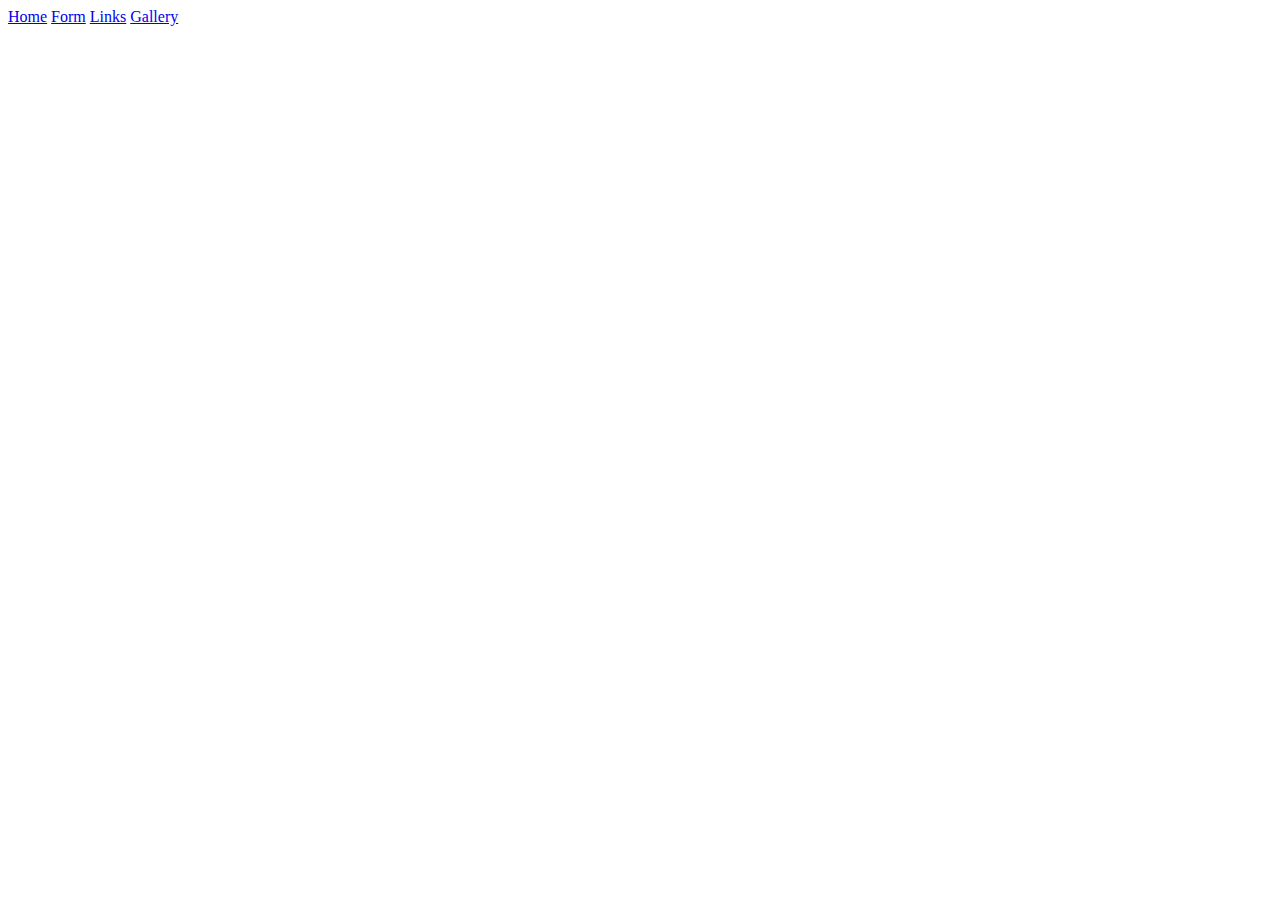
==== form.html @ f1d3cd57 "Wireframe applied" ====
<!DOCTYPE HTML>
<html>
    <head>
        <meta charset="utf-8"/>
        <link rel="stylesheet" href="layout.css"/>
        <title>Khan's website - Form</title>
    </head>
    <body>
        <div class="navbar">
            <a href="index.html">Home</a>
            <a href="form.html">Form</a>
            <a href="links.html">Links</a>
            <a href="gallery.html">Gallery</a>
        </div>
    </body>
</html>
---- layout.css ----
.navbar{

}

.box-main-body{

}

.main-body{

}
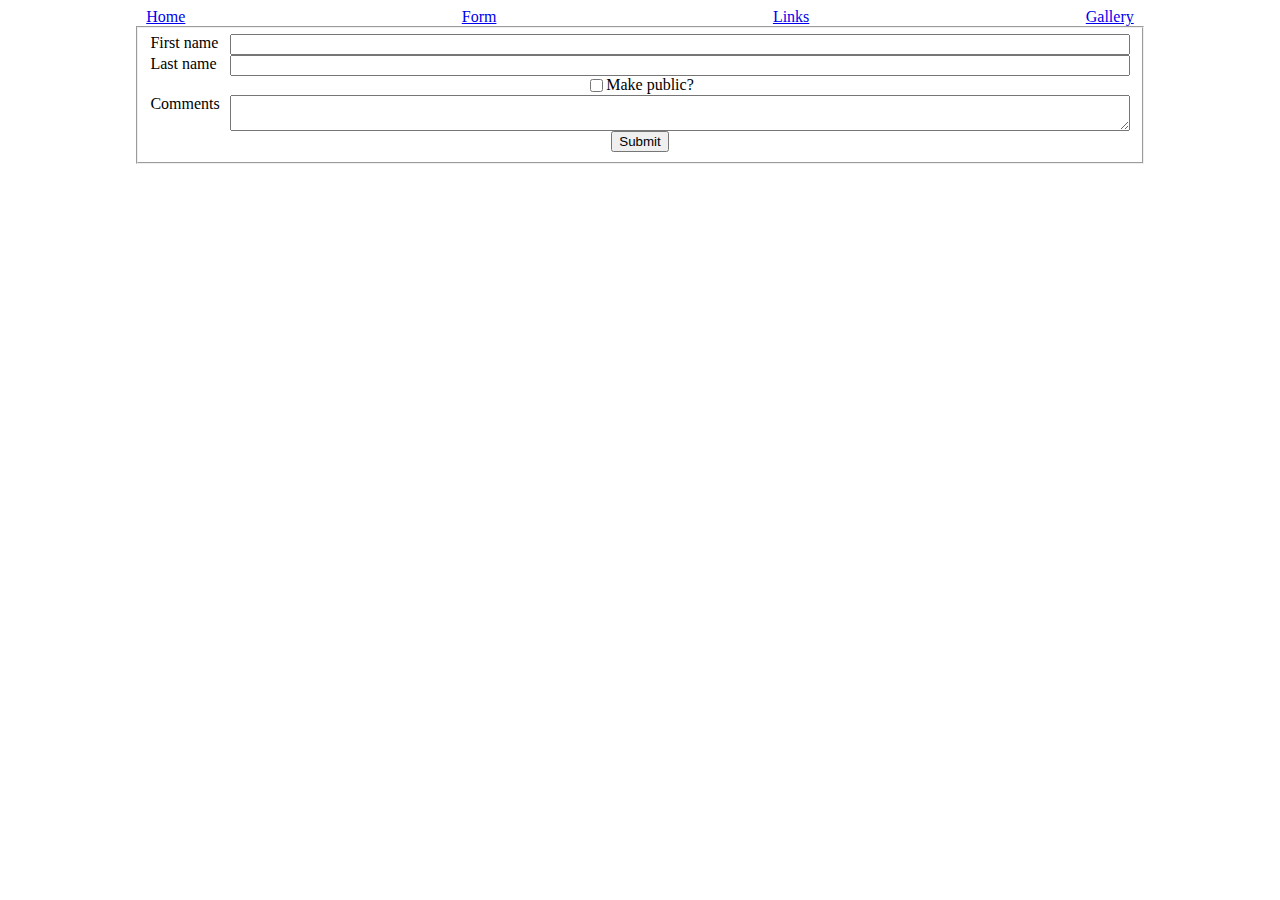
==== commit 0be140b9: "Added a message to readme.md" ====
--- a/form.html
+++ b/form.html
@@ -12,5 +12,32 @@
             <a href="links.html">Links</a>
             <a href="gallery.html">Gallery</a>
         </div>
+        <div class="box-main-body">
+            <div class="main-body">
+                <form>
+                    <fieldset>
+                        <div class="input-box">
+                            <label target="first-name">First name</label>
+                            <input type="text" id="first-name" />
+                        </div>
+                        <div class="input-box">
+                            <label target="last-name">Last name</label>
+                            <input type="text" id="last-name" />
+                        </div>
+                        <div>
+                            <input type="checkbox" id="make-public" />
+                            <label target="make-public">Make public?</label>
+                        </div>
+                        <div class="input-box">
+                            <label target="comments">Comments</label>
+                            <textarea id="comments"></textarea>
+                        </div>
+                        <div class>
+                            <button type="submit" fromtarget="_blank">Submit</button>
+                        </div>
+                    </fieldset>
+                </form>
+            </div>
+        </div>
     </body>
 </html>
--- a/layout.css
+++ b/layout.css
@@ -1,11 +1,58 @@
 .navbar{
-
+    display: flex;
+    justify-content: space-around;
 }
 
 .box-main-body{
-
+    display: grid;
+    grid-template: 1fr / 1fr 8fr 1fr;
 }
 
 .main-body{
+    display: flex;
+    flex-flow: column nowrap;
+    justify-content: center;
+    grid-area: 1 / 2 / 1 / 2;
+}
 
+.gallery{
+    display: grid;
+    grid-template: 1fr 1fr / 1fr 1fr 1fr;
 }
+
+div.gallery > div{
+    max-width: 100%;
+}
+
+fieldset{
+    display: flex;
+    flex-flow: column nowrap;
+    justify-content: center;
+}
+
+fieldset > div{
+    display: flex;
+    flex-flow: row nowrap;
+    justify-content: center;
+}
+
+div.cell-gallery > img{
+    max-width: 100%;
+}
+
+.input-box{
+    display: grid;
+    grid-template: 1fr / 5rem 1fr;
+}
+
+.page-title{
+    display: flex;
+    justify-content: center;
+
+    font-family: Verdana, Geneva, Tahoma, sans-serif;
+}
+
+#logo{
+    width: 100px;
+    height: 100px;
+}
